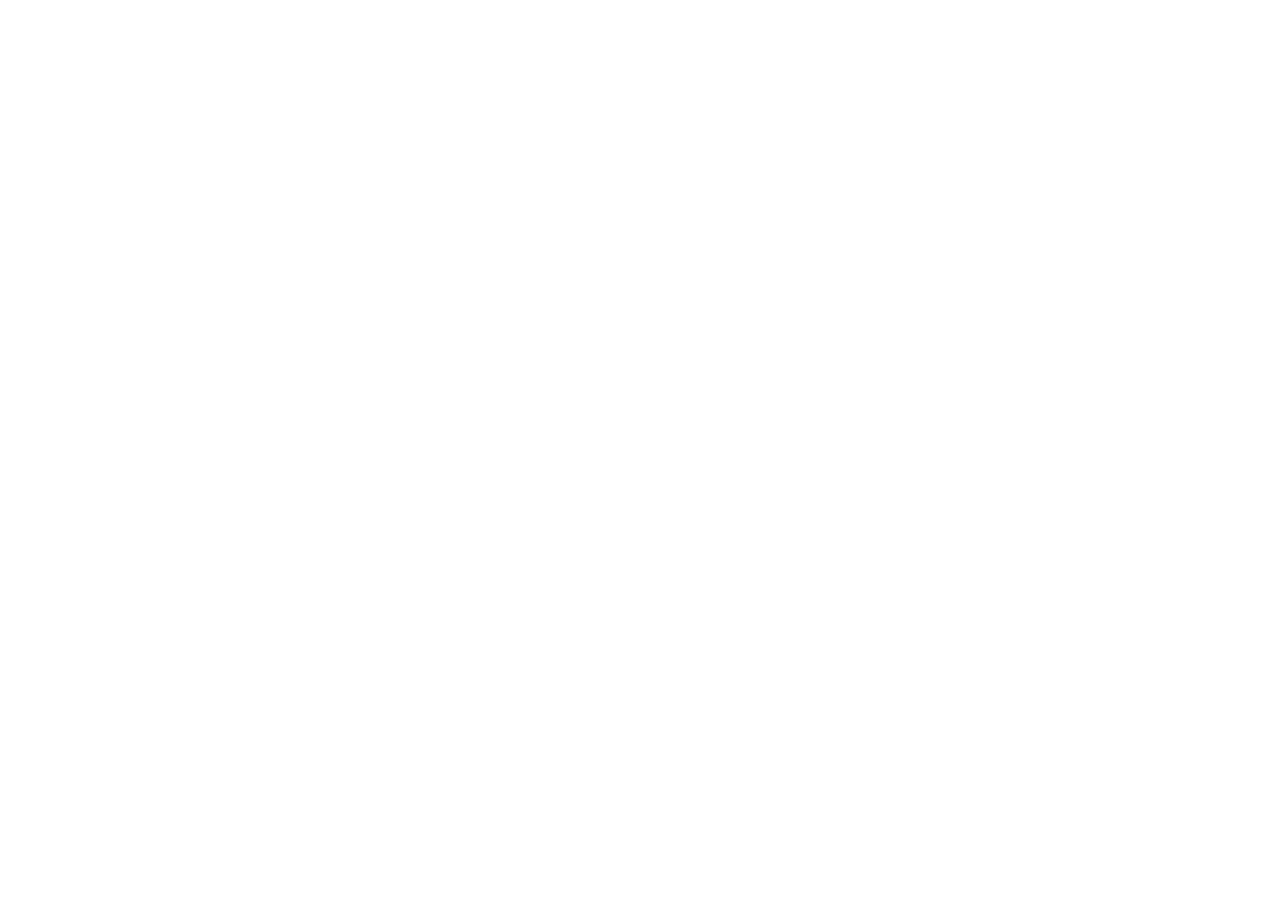
==== practica5/index.html @ 23ade460 "Agregada Practica 5" ====
<!DOCTYPE html>
<html>
    <head>
        <meta charset="utf-8">
        <title>Practica 5</title>
        <script type="text/javascript" src="https://ajax.googleapis.com/ajax/libs/jquery/1.8.2/jquery.min.js"></script>
		<style type="text/css">
        ${demo.css}
		</style>
		<script type="text/javascript">
$(function () {
    $('#container').highcharts({
        title: {
            text: 'Mensualidad de galletas fabricadas',
            x: -20 //center
        },
        subtitle: {
            text: 'Fuente: Candylandia',
            x: -20
        },
        xAxis: {
            categories: ['Ene', 'Feb', 'Mar', 'Abr', 'May', 'Jun',
                'Jul', 'Ago', 'Sep', 'Oct', 'Nov', 'Dic']
        },
        yAxis: {
            title: {
                text: 'Galletas'
            },
            plotLines: [{
                value: 0,
                width: 1,
                color: '#808080'
            }]
        },
        legend: {
            layout: 'vertical',
            align: 'right',
            verticalAlign: 'middle',
            borderWidth: 0
        },
        series: [{
            name: 'Republica Dominicana',
            data: [1.0, 2.9, 6.5, 8.5, 15.2, 16.5, 25.2, 26.5, 23.3, 18.3, 13.9, 9.6]
        }, {
            name: 'Estados Unidos',
            data: [-0.2, 0.8, 5.7, 11.3, 17.0, 22.0, 24.8, 24.1, 20.1, 14.1, 8.6, 2.5]
        }, {
            name: 'Costa Rica',
            data: [-0.9, 0.6, 3.5, 8.4, 13.5, 17.0, 18.6, 17.9, 14.3, 9.0, 3.9, 1.0]
        }, {
            name: 'Inglaterra',
            data: [3.9, 4.2, 5.7, 8.5, 11.9, 15.2, 17.0, 16.6, 14.2, 10.3, 6.6, 4.8]
        }]
    });
});
		</script>
	</head>
	<body>
    <script src="https://code.highcharts.com/highcharts.js"></script>
    <script src="https://code.highcharts.com/modules/exporting.js"></script>

        <div id="container" style="min-width: 310px; height: 400px; margin: 0 auto">

        </div>
    </body>
</html>
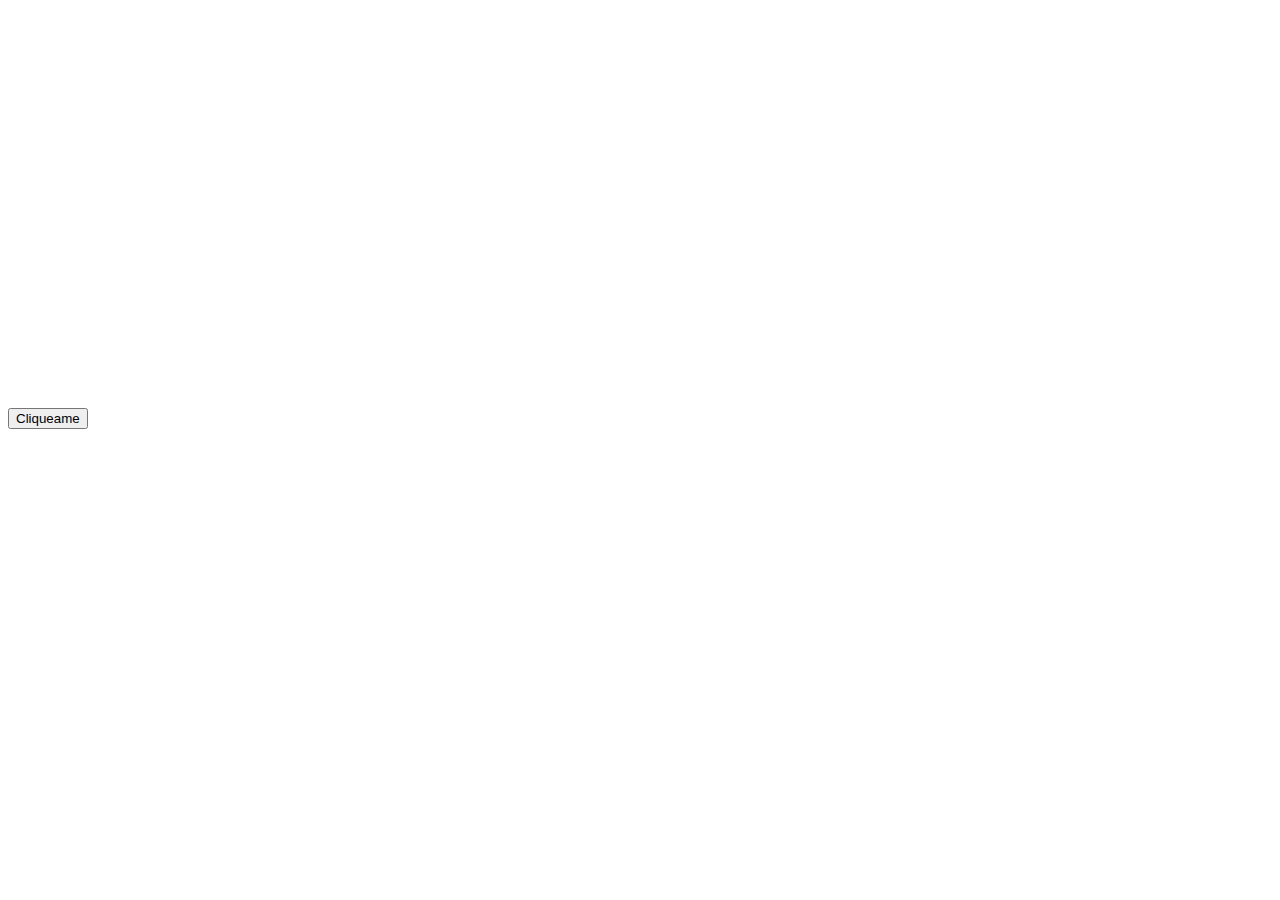
==== commit 3f98a2b0: "Final commit" ====
--- a/practica5/index.html
+++ b/practica5/index.html
@@ -9,7 +9,7 @@
 		</style>
 		<script type="text/javascript">
 $(function () {
-    $('#container').highcharts({
+    var options = {
         title: {
             text: 'Mensualidad de galletas fabricadas',
             x: -20 //center
@@ -51,6 +51,28 @@
             name: 'Inglaterra',
             data: [3.9, 4.2, 5.7, 8.5, 11.9, 15.2, 17.0, 16.6, 14.2, 10.3, 6.6, 4.8]
         }]
+    }
+
+    $('#container').highcharts(options);
+
+    $('#btn').on('click', function() {
+        var series = [{
+            name: 'Republica Dominicana',
+            data: [1.0, 1.0, 1.0, 1.0, 1.0, 1.0, 1.0, 1.0, 1.0, 1.0, 1.0, 1.0]
+        }, {
+            name: 'Estados Unidos',
+            data: [2.0, 2.0, 2.0, 2.0, 2.0, 2.0, 2.0, 2.0, 2.0, 2.0, 2.0, 2.0]
+        }, {
+            name: 'Costa Rica',
+            data: [3.0, 3.0, 3.0, 3.0, 3.0, 3.0, 3.0, 3.0, 3.0, 3.0, 3.0, 3.0]
+        }, {
+            name: 'Inglaterra',
+            data: [4.0, 4.0, 4.0, 4.0, 4.0, 4.0, 4.0, 4.0, 4.0, 4.0, 4.0, 4.0]
+        }];
+
+        options.series = series;
+        $('#container').highcharts(options);
+
     });
 });
 		</script>
@@ -62,5 +84,7 @@
         <div id="container" style="min-width: 310px; height: 400px; margin: 0 auto">
 
         </div>
+
+        <input id="btn" type="button" name="name" value="Cliqueame">
     </body>
 </html>
